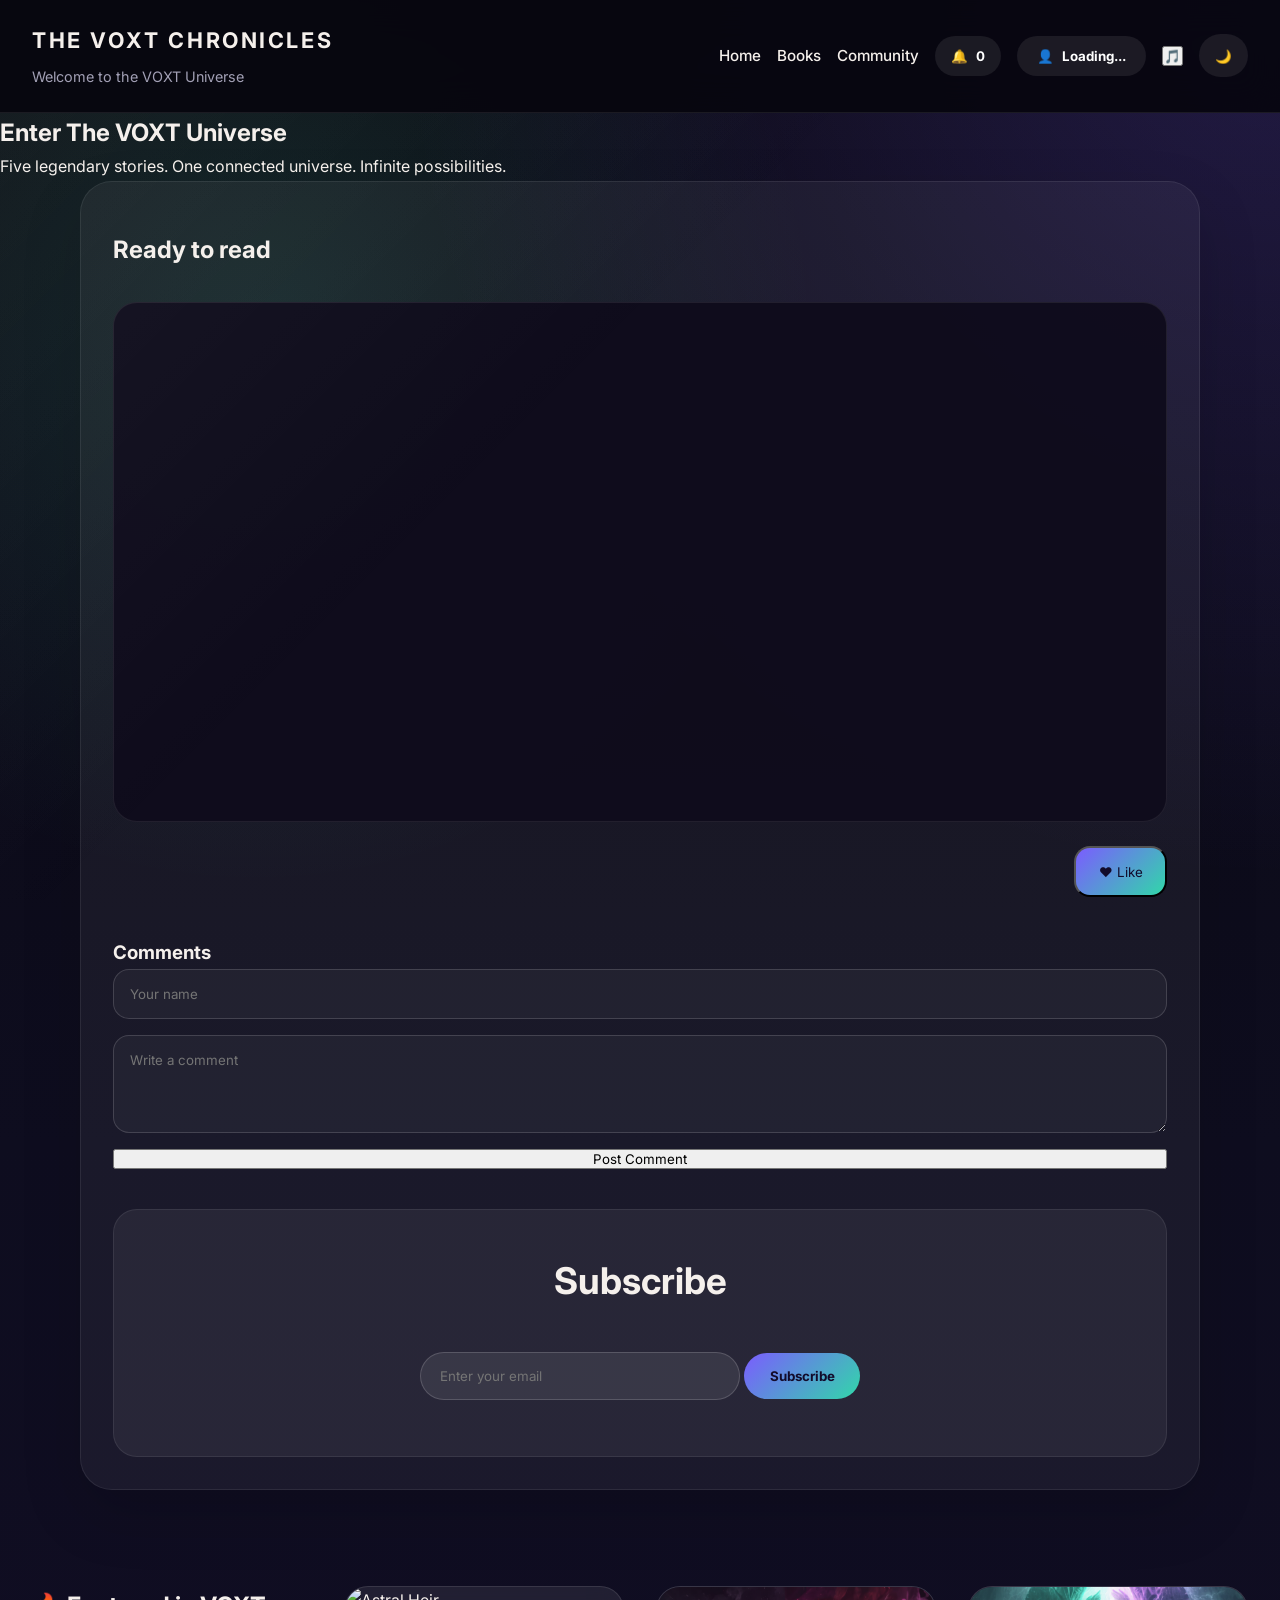
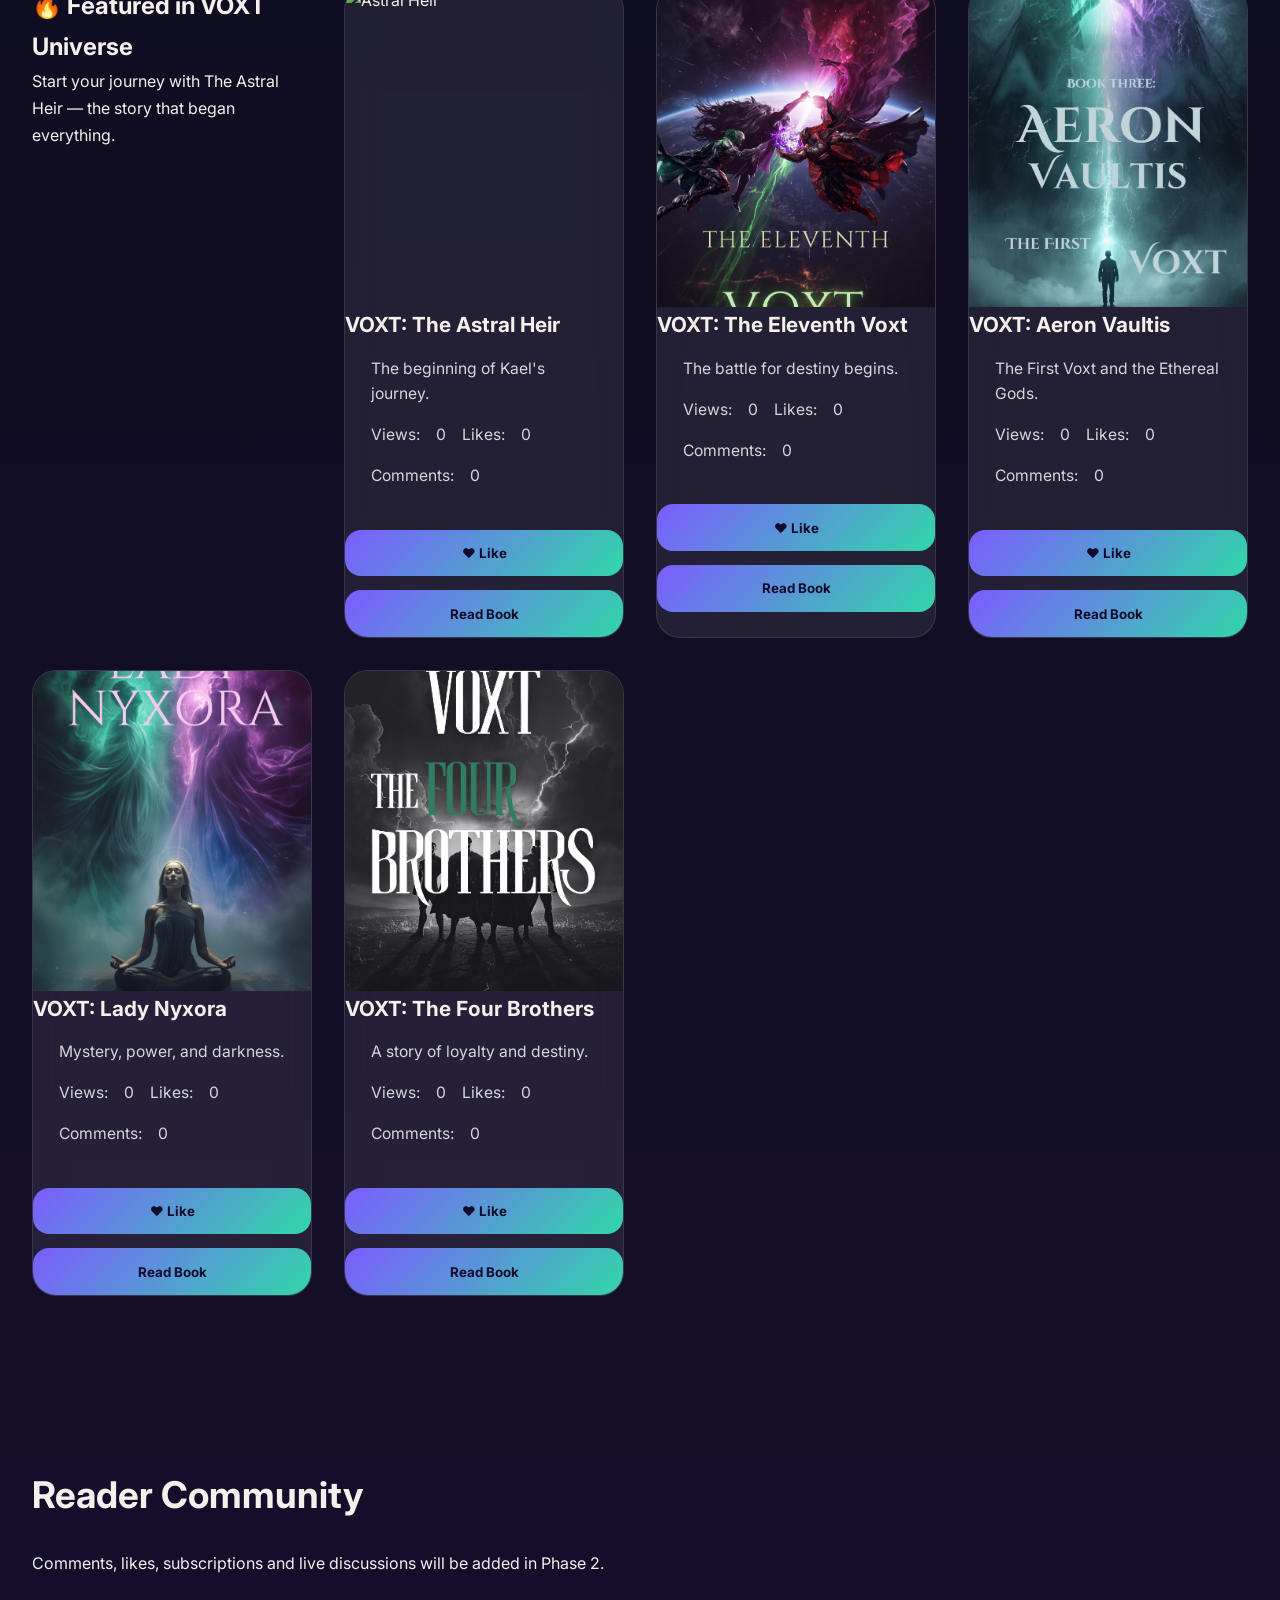
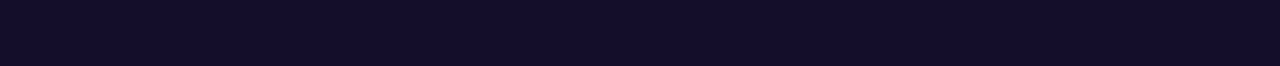
==== voxt/index.html @ 0e3cf200 "Use clean VOXT route" ====
<!DOCTYPE html>
<html lang="en">

<head>
<meta charset="UTF-8">
<meta name="viewport" content="width=device-width, initial-scale=1.0">

<title>The VOXT Chronicles</title>
<link rel="preconnect" href="https://fonts.googleapis.com">
<link rel="preconnect" href="https://fonts.gstatic.com" crossorigin>
<link href="https://fonts.googleapis.com/css2?family=Inter:wght@400;500;600;700;800&family=Poppins:wght@400;500;600;700&display=swap" rel="stylesheet">
<link rel="stylesheet" href="../css/style.css">

  <link rel="icon" href="../images/favicon.svg" type="image/svg+xml">
  <link rel="shortcut icon" href="../favicon.ico">
  <link rel="apple-touch-icon" href="../images/favicon.svg">
  <meta name="theme-color" content="#6A0DAD">
  <meta name="description" content="The VOXT Chronicles — immersive reader universe.">
  <meta property="og:title" content="The VOXT Chronicles">
  <meta property="og:description" content="Dive into interconnected stories and community.">

</head>

<body class="voxt-page">

<header>

  <div class="brand-group">
    <div>
      <h1>THE VOXT CHRONICLES</h1>
      <p class="brand-tag">Welcome to the VOXT Universe</p>
    </div>
  </div>

  <div class="site-controls">
    <nav>
      <a href="../index.html">Home</a>
      <a href="#library">Books</a>
      <a href="#community">Community</a>
      <a id="admin-link" href="../admin.html" style="display:none">Dashboard</a>
    </nav>

    <div class="notification-menu">
      <button id="notif-button">🔔 <span id="notif-count">0</span></button>
      <div id="notification-dropdown" class="notification-dropdown">
        <div class="notification-title">Notifications</div>
        <div id="notification-list">No notifications</div>
      </div>
    </div>

    <div class="user-menu">
      <button id="profile-btn">👤 <span id="username-display">Loading...</span></button>
      <div id="profile-dropdown">
        <a href="../index.html">Profile</a>
        <a id="dashboard-link" href="../admin.html">Dashboard</a>
        <button type="button" onclick="logout()">Logout</button>
      </div>
    </div>

    <button id="music-toggle">🎵</button>
    <button id="theme-toggle">🌙</button>
  </div>

</header>

<section class="voxt-hero">

<h2>Enter The VOXT Universe</h2>

<p>
Five legendary stories.
One connected universe.
Infinite possibilities.
</p>

</section>

<section id="reader-section">
  <div class="reader-header">
    <h2 id="reader-title">Ready to read</h2>
  </div>
  <div id="reader-container" class="reader-container"></div>

  <div class="reader-actions">
    <button type="button" onclick="toggleLike(window.currentBookId)">❤️ Like</button>
  </div>

  <section class="reader-comments">
    <h3>Comments</h3>
    <form id="comment-form">
      <input id="comment-username" type="text" placeholder="Your name" required>
      <textarea id="comment-message" rows="4" placeholder="Write a comment" required></textarea>
      <button type="submit">Post Comment</button>
    </form>
    <div id="comments-list"></div>
  </section>

  <section id="subscribe" style="padding:40px 20px; text-align:center;">
    <h2>Subscribe</h2>
    <input id="email" type="email" placeholder="Enter your email">
    <button type="button" onclick="subscribe()">Subscribe</button>
  </section>
</section>

<section id="library" class="book-library">

<section class="featured-banner">

  <h2>🔥 Featured in VOXT Universe</h2>

  <p>
    Start your journey with The Astral Heir —
    the story that began everything.
  </p>

</section>

<!-- BOOK 1 -->

<div class="book-card">

<img src="../covers/astral-heir.png" alt="Astral Heir">

<h3>VOXT: The Astral Heir</h3>

<p>
The beginning of Kael's journey.
</p>

<p>
Views: <span id="views-astral-heir">0</span>
Likes: <span id="likes-astral-heir">0</span>
Comments: <span id="comments-astral-heir">0</span>
</p>

<button class="like-btn" data-book="astral-heir" onclick="toggleLike('astral-heir')">❤️ Like</button>

<button data-book="astral-heir" data-release="2026-06-01" onclick="loadBook(
'VOXT: The Astral Heir',
'https://online.fliphtml5.com/Jasonbooks/VOXT_The_Astral_Heir/',
'astral-heir'
)">
Read Book
</button>

</div>

<!-- BOOK 2 -->

<div class="book-card">

<img src="../covers/eleventh-voxt.png" alt="Eleventh Voxt">

<h3>VOXT: The Eleventh Voxt</h3>

<p>
The battle for destiny begins.
</p>

<p>
Views: <span id="views-eleventh-voxt">0</span>
Likes: <span id="likes-eleventh-voxt">0</span>
Comments: <span id="comments-eleventh-voxt">0</span>
</p>

<button class="like-btn" data-book="eleventh-voxt" onclick="toggleLike('eleventh-voxt')">❤️ Like</button>

<button data-book="eleventh-voxt" data-release="2026-06-12" onclick="loadBook(
'VOXT: The Eleventh Voxt',
'https://online.fliphtml5.com/Jasonbooks/VOXT_Book2_The_Eleventh_Voxt/',
'eleventh-voxt'
)">
Read Book
</button>

</div>

<!-- BOOK 3 -->

<div class="book-card">

<img src="../covers/aeron-vaultis.png" alt="Aeron Vaultis">

<h3>VOXT: Aeron Vaultis</h3>

<p>
The First Voxt and the Ethereal Gods.
</p>

<p>
Views: <span id="views-aeron-vaultis">0</span>
Likes: <span id="likes-aeron-vaultis">0</span>
Comments: <span id="comments-aeron-vaultis">0</span>
</p>

<button class="like-btn" data-book="aeron-vaultis" onclick="toggleLike('aeron-vaultis')">❤️ Like</button>

<button data-book="aeron-vaultis" data-release="2026-06-19" onclick="loadBook(
'VOXT: Aeron Vaultis',
'https://online.fliphtml5.com/Jasonbooks/VOXT_Book3_Aeron_Vaultis/',
'aeron-vaultis'
)">
Read Book
</button>

</div>

<!-- BOOK 4 -->

<div class="book-card">

<img src="../covers/lady-nyxora.png" alt="Lady Nyxora">

<h3>VOXT: Lady Nyxora</h3>

<p>
Mystery, power, and darkness.
</p>

<p>
Views: <span id="views-lady-nyxora">0</span>
Likes: <span id="likes-lady-nyxora">0</span>
Comments: <span id="comments-lady-nyxora">0</span>
</p>

<button class="like-btn" data-book="lady-nyxora" onclick="toggleLike('lady-nyxora')">❤️ Like</button>

<button data-book="lady-nyxora" data-release="2026-06-26" onclick="loadBook(
'VOXT: Lady Nyxora',
'https://online.fliphtml5.com/Jasonbooks/VOXT_Book4_Lady_Nyxora/',
'lady-nyxora'
)">
Read Book
</button>

</div>

<!-- BOOK 5 -->

<div class="book-card">

<img src="../covers/four-brothers.png" alt="Four Brothers">

<h3>VOXT: The Four Brothers</h3>

<p>
A story of loyalty and destiny.
</p>

<p>
Views: <span id="views-four-brothers">0</span>
Likes: <span id="likes-four-brothers">0</span>
Comments: <span id="comments-four-brothers">0</span>
</p>

<button class="like-btn" data-book="four-brothers" onclick="toggleLike('four-brothers')">❤️ Like</button>

<button data-book="four-brothers" data-release="2026-07-03" onclick="loadBook(
'VOXT: The Four Brothers',
'https://online.fliphtml5.com/Jasonbooks/VOXT_Book5_The_Four_Brothers/',
'four-brothers'
)">
Read Book
</button>

</div>

</section>

<section id="community">

<h2>Reader Community</h2>

<p>
Comments, likes, subscriptions and live discussions
will be added in Phase 2.
</p>

</section>

<script src="https://cdn.jsdelivr.net/npm/@supabase/supabase-js@2/dist/umd/supabase.min.js"></script>
<script src="../js/supabase.js"></script>
<script type="module" src="../js/app.js"></script>
<audio id="voxt-theme" preload="none" loop>
    <source src="../assets/voxt-theme.mp3" type="audio/mpeg">
    <source src="../assets/voxt-theme.wav" type="audio/wav">
    Your browser does not support the audio element.
  </audio>
<!-- Debug panel (visible when ?debug=1) -->
<div id="dev-debug-panel" style="position:fixed;right:12px;bottom:12px;background:#111;color:#fff;padding:12px;border-radius:8px;display:none;z-index:9999;max-width:320px;font-size:13px;box-shadow:0 6px 18px rgba(0,0,0,0.5)">
  <div id="dev-debug-content">Loading debug info...</div>
  <div style="margin-top:8px;display:flex;gap:8px;">
    <button id="dev-force-admin" style="flex:1;padding:6px">Make me admin</button>
    <button id="dev-refresh-debug" style="flex:1;padding:6px">Refresh</button>
  </div>
</div>

</body>
</html>
---- css/style.css ----
:root {
  --bg: #0a0912;
  --bg-soft: rgba(255,255,255,0.05);
  --surface: rgba(255,255,255,0.08);
  --surface-strong: rgba(255,255,255,0.14);
  --text: #f5f0ec;
  --muted: #a2a0b5;
  --accent: #7b5cff;
  --accent-2: #31d7a9;
  --button-text: #120b2b;
  --border: rgba(255,255,255,0.14);
  --danger: #ff6961;
}

* {
  margin: 0;
  padding: 0;
  box-sizing: border-box;
  font-family: 'Inter', 'Poppins', system-ui, sans-serif;
}

html {
  scroll-behavior: smooth;
}

body {
  min-height: 100vh;
  background: radial-gradient(circle at top right, rgba(123, 92, 255, 0.22), transparent 25%),
    radial-gradient(circle at 20% 10%, rgba(49, 215, 169, 0.12), transparent 18%),
    linear-gradient(180deg, #09080f 0%, #0e0d1f 35%, #150e2b 100%);
  color: var(--text);
  line-height: 1.7;
}

body::before {
  content: '';
  position: fixed;
  inset: 0;
  background: linear-gradient(135deg, rgba(255,255,255,0.05), transparent 45%);
  pointer-events: none;
}

header {
  position: sticky;
  top: 0;
  z-index: 100;
  display: flex;
  align-items: center;
  justify-content: space-between;
  gap: 1rem;
  padding: 1.4rem 2rem;
  background: rgba(7, 6, 15, 0.92);
  border-bottom: 1px solid rgba(255,255,255,0.08);
  backdrop-filter: blur(18px);
}

.brand-group h1,
.brand-tag {
  margin: 0;
}

.brand-group h1 {
  font-size: 1.35rem;
  letter-spacing: 0.12em;
  text-transform: uppercase;
}

.brand-tag {
  margin-top: 0.35rem;
  font-size: 0.9rem;
  color: var(--muted);
}

.site-controls {
  display: flex;
  align-items: center;
  gap: 1rem;
}

nav {
  display: flex;
  flex-wrap: wrap;
  gap: 1rem;
  align-items: center;
}

nav a {
  color: var(--text);
  text-decoration: none;
  font-size: 0.95rem;
  font-weight: 500;
  transition: color 0.2s ease;
}

nav a:hover {
  color: var(--accent);
}

.user-menu {
  position: relative;
}

#profile-btn {
  background: rgba(255,255,255,0.08);
  color: white;
  border: none;
  padding: 12px 20px;
  border-radius: 50px;
  cursor: pointer;
  font-weight: bold;
  display: inline-flex;
  align-items: center;
  gap: 0.5rem;
  transition: transform 0.2s ease, background 0.2s ease;
}

#profile-btn:hover {
  transform: translateY(-1px);
  background: rgba(255,255,255,0.12);
}

#profile-dropdown {
  display: none;
  position: absolute;
  top: 55px;
  right: 0;
  background: #fff8ee;
  width: 220px;
  border-radius: 15px;
  overflow: hidden;
  box-shadow: 0 10px 40px rgba(0,0,0,0.2);
  z-index: 999;
  opacity: 0;
  transform: translateY(-12px);
  transition: opacity 0.18s ease, transform 0.18s ease;
  pointer-events: none;
}

#profile-dropdown.open {
  display: block;
  opacity: 1;
  transform: translateY(0);
  pointer-events: auto;
}

.notification-menu {
  position: relative;
}

#notif-button {
  background: rgba(255,255,255,0.08);
  color: white;
  border: none;
  padding: 12px 16px;
  border-radius: 50px;
  cursor: pointer;
  font-weight: 700;
  display: inline-flex;
  align-items: center;
  gap: 0.5rem;
}

.notification-dropdown {
  display: none;
  position: absolute;
  top: 55px;
  right: 0;
  width: 280px;
  background: #fff8ee;
  border-radius: 18px;
  box-shadow: 0 18px 45px rgba(0,0,0,0.18);
  padding: 1rem;
  opacity: 0;
  transform: translateY(-12px);
  transition: opacity 0.18s ease, transform 0.18s ease;
  pointer-events: none;
  z-index: 999;
}

.notification-dropdown.open {
  display: block;
  opacity: 1;
  transform: translateY(0);
  pointer-events: auto;
}

.notification-title {
  font-weight: 700;
  margin-bottom: 0.75rem;
  color: #33211a;
}

#notification-list {
  max-height: 280px;
  overflow-y: auto;
  color: #2a1f16;
}

.notification-item {
  padding: 0.8rem 0;
  border-bottom: 1px solid rgba(0,0,0,0.06);
}

.notification-item:last-child {
  border-bottom: none;
}

.notification-item strong {
  display: block;
  margin-bottom: 0.35rem;
}

.dashboard-chart {
  margin-top: 2rem;
}

.views-chart {
  display: grid;
  gap: 0.9rem;
  margin-top: 1rem;
}

.views-chart-row {
  display: grid;
  grid-template-columns: 1fr auto;
  align-items: center;
  gap: 1rem;
}

.views-chart-title {
  color: var(--text);
  font-weight: 600;
}

.views-chart-bar {
  height: 14px;
  border-radius: 999px;
  background: rgba(255,255,255,0.12);
  overflow: hidden;
}

.views-chart-fill {
  height: 100%;
  background: linear-gradient(135deg, var(--accent), var(--accent-2));
}

.comment-replies {
  margin-top: 1rem;
  padding-left: 1rem;
  border-left: 2px solid rgba(255,255,255,0.12);
}

.comment-reply {
  margin-top: 1rem;
  padding: 1rem;
  background: rgba(255,255,255,0.05);
  border-radius: 18px;
  border: 1px solid rgba(255,255,255,0.08);
}

.comment-reply .comment-author {
  color: #c8b4ff;
}

.comment-reply .comment-time {
  font-size: 0.82rem;
  opacity: 0.75;
}

.reply-actions {
  display: flex;
  gap: 0.75rem;
  flex-wrap: wrap;
  margin-top: 0.9rem;
}

.reply-actions button,
.reply-actions input {
  border-radius: 14px;
}

.reply-actions input {
  flex: 1 1 100%;
  padding: 0.9rem 1rem;
  border: 1px solid rgba(255,255,255,0.16);
  background: rgba(255,255,255,0.08);
  color: #fff;
}

.reply-actions button {
  background: linear-gradient(135deg, var(--accent), var(--accent-2));
  border: none;
  color: #120b2b;
  padding: 0.9rem 1rem;
  cursor: pointer;
}

.reply-button {
  background: rgba(255,255,255,0.08);
  color: var(--text);
  border: 1px solid rgba(255,255,255,0.12);
  padding: 0.85rem 1rem;
}

.reply-button:hover,
.reply-actions button:hover {
  filter: brightness(1.05);
}

.dashboard-metrics {
  display: grid;
  grid-template-columns: repeat(auto-fit,minmax(200px,1fr));
  gap: 1.4rem;
  margin-top: 2rem;
}

.notification-create {
  margin-top: 2rem;
  padding: 1.6rem;
  background: rgba(255,255,255,0.06);
  border-radius: 24px;
  border: 1px solid rgba(255,255,255,0.1);
}

.notification-create input {
  width: 100%;
  padding: 0.95rem 1rem;
  border-radius: 16px;
  border: 1px solid rgba(255,255,255,0.15);
  background: rgba(255,255,255,0.04);
  color: #fff;
  margin-bottom: 1rem;
}

.notification-create button {
  width: 100%;
  padding: 0.95rem 1rem;
  border: none;
  border-radius: 16px;
  background: linear-gradient(135deg, var(--accent), var(--accent-2));
  color: #120b2b;
  cursor: pointer;
}
  display: block;
  width: 100%;
  padding: 15px;
  text-align: left;
  border: none;
  background: none;
  cursor: pointer;
  text-decoration: none;
  color: #222;
  font-size: 0.95rem;
}

#profile-dropdown a:hover,
#profile-dropdown button:hover {
  background: #f3e7d4;
}

#theme-toggle {
  border: none;
  background: rgba(255,255,255,0.08);
  color: var(--text);
  border-radius: 999px;
  padding: 0.85rem 1rem;
  cursor: pointer;
  transition: transform 0.2s ease, background 0.2s ease;
}

#theme-toggle:hover {
  transform: translateY(-1px);
  background: rgba(255,255,255,0.12);
}

.hero,
.featured,
#profile-section,
#about,
#subscribe,
#community {
  padding: 5.5rem 2rem;
}

.hero {
  max-width: 940px;
  margin: 0 auto;
  text-align: center;
}

.hero h2 {
  font-size: 3.8rem;
  line-height: 1.02;
  letter-spacing: -0.04em;
  margin-bottom: 1rem;
}

.hero p {
  max-width: 720px;
  margin: 0 auto;
  font-size: 1.05rem;
  color: var(--muted);
}

.enter-btn {
  display: inline-flex;
  align-items: center;
  justify-content: center;
  gap: 0.6rem;
  margin-top: 2rem;
  padding: 1rem 2rem;
  background: linear-gradient(135deg, var(--accent), var(--accent-2));
  color: var(--button-text);
  text-decoration: none;
  font-weight: 700;
  border-radius: 999px;
  box-shadow: 0 18px 45px rgba(123,92,255,0.2);
  transition: transform 0.2s ease, box-shadow 0.2s ease;
}

.enter-btn:hover {
  transform: translateY(-2px);
  box-shadow: 0 24px 60px rgba(123,92,255,0.25);
}

.profile-section {
  max-width: 1100px;
  margin: 0 auto;
  display: none;
}

.profile-header h2 {
  margin-bottom: 0.5rem;
}

.profile-header p {
  color: var(--muted);
  max-width: 620px;
}

.profile-info {
  margin-top: 1.75rem;
}

.profile-card {
  background: rgba(255,255,255,0.08);
  border: 1px solid rgba(255,255,255,0.12);
  border-radius: 24px;
  padding: 2rem;
  display: grid;
  gap: 0.9rem;
  box-shadow: 0 24px 60px rgba(0,0,0,0.14);
}

.profile-heading {
  font-size: 1.75rem;
  font-weight: 700;
}

.profile-meta,
.profile-stat {
  color: var(--muted);
}

.featured h2,
#about h2,
#subscribe h2,
#community h2 {
  font-size: 2.3rem;
  margin-bottom: 1.5rem;
}

.featured-card {
  max-width: 520px;
  margin: 0 auto;
  border-radius: 28px;
  overflow: hidden;
  box-shadow: 0 24px 80px rgba(0,0,0,0.24);
  border: 1px solid rgba(255,255,255,0.08);
  background: rgba(255,255,255,0.06);
}

.featured-card img {
  width: 100%;
  display: block;
  height: 420px;
  object-fit: cover;
}

.featured-card h3,
.featured-card p {
  padding: 1.4rem 1.75rem;
}

.featured-card h3 {
  margin-bottom: 0.75rem;
}

#about p,
#subscribe p {
  max-width: 760px;
  margin: 0 auto;
  color: var(--muted);
}

#subscribe {
  background: rgba(255,255,255,0.03);
  border-top: 1px solid rgba(255,255,255,0.06);
  border-bottom: 1px solid rgba(255,255,255,0.06);
}

#subscribe input {
  width: 320px;
  max-width: 100%;
  border-radius: 999px;
  border: 1px solid rgba(255,255,255,0.16);
  background: rgba(255,255,255,0.08);
  padding: 0.95rem 1.2rem;
  color: var(--text);
  outline: none;
  transition: transform 0.2s ease, border-color 0.2s ease;
}

#subscribe input:focus {
  transform: translateY(-1px);
  border-color: rgba(123,92,255,0.45);
}

#subscribe button {
  margin-top: 1rem;
  border-radius: 999px;
  border: none;
  background: linear-gradient(135deg, var(--accent), var(--accent-2));
  color: var(--button-text);
  padding: 0.95rem 1.6rem;
  cursor: pointer;
  font-weight: 700;
  transition: transform 0.2s ease;
}

#subscribe button:hover {
  transform: translateY(-2px);
}

.book-library {
  display: grid;
  grid-template-columns: repeat(auto-fit,minmax(280px,1fr));
  gap: 32px;
  padding: 3rem 2rem 5rem;
}

.book-card {
  background: rgba(255,255,255,0.08);
  border-radius: 24px;
  overflow: hidden;
  position: relative;
  border: 1px solid rgba(255,255,255,0.1);
  backdrop-filter: blur(14px);
  transition: transform 0.35s ease, box-shadow 0.35s ease;
}

.book-card:hover {
  transform: translateY(-12px);
  box-shadow: 0 24px 80px rgba(0,0,0,0.25);
}

.book-card img {
  width: 100%;
  display: block;
  height: 320px;
  object-fit: cover;
}

.book-card > p {
  padding: 0 1.6rem 1rem;
  margin: 0;
  color: rgba(255,255,255,0.82);
  font-size: 0.98rem;
  line-height: 1.6;
}

.book-card > p:last-of-type {
  margin-bottom: 0.8rem;
  display: flex;
  flex-wrap: wrap;
  gap: 1rem;
  align-items: center;
}

.book-card p {
  white-space: normal;
}

.book-card button + button {
  margin-top: 0.9rem;
}

.book-card .book-actions {
  display: grid;
  gap: 0.85rem;
  padding: 0 1.6rem 1.6rem;
}

.book-card .book-info {
  padding: 1.6rem;
}

.book-card h3 {
  margin-bottom: 0.8rem;
  font-size: 1.3rem;
}

.book-desc {
  color: var(--muted);
  margin-bottom: 1rem;
  line-height: 1.75;
}

.book-meta {
  display: flex;
  gap: 0.8rem;
  flex-wrap: wrap;
  color: rgba(255,255,255,0.7);
  font-size: 0.9rem;
  margin-bottom: 1rem;
}

.book-card button,
.like-btn {
  width: 100%;
  border: none;
  border-radius: 16px;
  padding: 0.95rem 1rem;
  font-weight: 700;
  cursor: pointer;
  transition: transform 0.2s ease, filter 0.2s ease;
}

.book-card button {
  background: linear-gradient(135deg, var(--accent), var(--accent-2));
  color: #120b2b;
}

.book-card button:hover,
.like-btn:hover {
  transform: translateY(-2px);
}

.like-btn {
  margin-top: 0.8rem;
  background: rgba(255,255,255,0.08);
  color: var(--text);
}

.like-btn.liked {
  background: linear-gradient(135deg, #ff5b96, #ffbe4a);
  color: #120b2b;
}

.comments-section,
#reader-section,
.admin-dashboard {
  max-width: 1120px;
  margin: 0 auto;
}

#reader-section {
  padding: 3rem 2rem 2rem;
  background: rgba(255,255,255,0.05);
  border-radius: 32px;
  border: 1px solid rgba(255,255,255,0.08);
  box-shadow: 0 24px 60px rgba(0,0,0,0.15);
  margin-bottom: 3rem;
}

.reader-header {
  display: flex;
  align-items: center;
  justify-content: space-between;
  flex-wrap: wrap;
  gap: 1rem;
  margin-bottom: 2rem;
}

.reader-container {
  min-height: 520px;
  border-radius: 24px;
  overflow: hidden;
  background: rgba(15,12,28,0.95);
  border: 1px solid rgba(255,255,255,0.08);
}

.reader-container iframe {
  width: 100%;
  min-height: 520px;
  border: none;
}

.reader-actions {
  display: flex;
  justify-content: flex-end;
  margin-top: 1.5rem;
}

.reader-actions button {
  background: linear-gradient(135deg, var(--accent), var(--accent-2));
  color: #120b2b;
  padding: 0.95rem 1.4rem;
  border-radius: 16px;
}

.reader-comments {
  margin-top: 2.5rem;
}

.reader-comments form {
  display: grid;
  gap: 1rem;
}

.reader-comments input,
.reader-comments textarea {
  width: 100%;
  border: 1px solid rgba(255,255,255,0.15);
  background: rgba(255,255,255,0.04);
  color: #fff;
  border-radius: 16px;
  padding: 1rem;
}

#subscribe {
  margin-top: 2.5rem;
  padding: 2rem;
  background: rgba(255,255,255,0.06);
  border-radius: 24px;
  border: 1px solid rgba(255,255,255,0.08);
}

#subscribe input {
  max-width: 420px;
  margin: 1rem 0;
}

.comment-item {
  background: rgba(255,255,255,0.08);
  color: var(--text);
  padding: 1.25rem;
  border-radius: 18px;
  margin-bottom: 1rem;
  border: 1px solid rgba(255,255,255,0.1);
}

.comment-author {
  font-weight: 700;
  color: #c8b4ff;
}

.comment-message {
  margin-top: 0.75rem;
  line-height: 1.7;
}

.comment-time {
  opacity: .75;
  font-size: .85rem;
  margin-top: 0.75rem;
}

.admin-dashboard {
  padding: 4rem 2rem;
  margin-bottom: 4rem;
  background: rgba(255,255,255,0.08);
  border-radius: 32px;
  border: 1px solid rgba(255,255,255,0.1);
  box-shadow: 0 22px 68px rgba(0,0,0,0.16);
}

.dashboard-header {
  display: flex;
  justify-content: space-between;
  align-items: center;
  flex-wrap: wrap;
  gap: 1rem;
}

.dashboard-header h2 {
  margin: 0;
  font-size: 2.4rem;
}

.dashboard-badge {
  padding: 0.75rem 1.25rem;
  border-radius: 999px;
  background: linear-gradient(135deg, #ffbe4a, #ff7a5a);
  color: #120b2b;
  font-weight: 700;
}

.dashboard-metrics {
  display: grid;
  grid-template-columns: repeat(auto-fit,minmax(240px,1fr));
  gap: 1.4rem;
  margin-top: 2rem;
}

.metric-card {
  background: rgba(255,255,255,0.08);
  border-radius: 24px;
  padding: 2rem;
  box-shadow: 0 18px 40px rgba(0,0,0,0.12);
  text-align: center;
  border: 1px solid rgba(255,255,255,0.1);
}

.metric-card .metric-label {
  color: var(--muted);
  margin-bottom: 0.75rem;
}

.metric-card div:last-child {
  font-size: 2.4rem;
  font-weight: 800;
}

.dashboard-book-stats {
  margin-top: 2rem;
}

.book-stats-grid {
  display: grid;
  grid-template-columns: repeat(auto-fit, minmax(220px, 1fr));
  gap: 1rem;
  margin-top: 1rem;
}

.book-stat-card {
  background: rgba(255,255,255,0.06);
  border-radius: 24px;
  padding: 1.6rem;
  border: 1px solid rgba(255,255,255,0.1);
  box-shadow: 0 18px 40px rgba(0,0,0,0.12);
}

.book-stat-title {
  font-weight: 700;
  margin-bottom: 0.9rem;
  font-size: 1rem;
}

.book-stat-row {
  display: flex;
  justify-content: space-between;
  gap: 1rem;
  margin-bottom: 0.7rem;
  color: var(--muted);
}

.book-stat-row span:last-child {
  color: var(--text);
  font-weight: 700;
}

.featured-panel {
  display: grid;
  grid-template-columns: 1.4fr 1fr;
  gap: 1.4rem;
  margin-top: 2rem;
}

.featured-panel-card {
  background: rgba(255,255,255,0.08);
  border-radius: 24px;
  padding: 1.75rem;
  border: 1px solid rgba(255,255,255,0.1);
  box-shadow: 0 18px 40px rgba(0,0,0,0.12);
}

.panel-title {
  color: var(--muted);
  text-transform: uppercase;
  letter-spacing: 0.15em;
  font-size: 0.85rem;
  margin-bottom: 1rem;
}

.panel-headline {
  font-size: 1.9rem;
  margin-bottom: 1rem;
}

.panel-progress {
  background: rgba(255,255,255,0.06);
  border-radius: 999px;
  height: 12px;
  overflow: hidden;
}

.panel-progress div {
  width: 75%;
  height: 100%;
  background: linear-gradient(135deg, var(--accent), var(--accent-2));
  border-radius: 999px;
}

.comments-feed ul {
  list-style: none;
  padding-left: 0;
  margin: 0;
}

.comments-feed li {
  padding: 0.9rem 0;
  border-bottom: 1px solid rgba(255,255,255,0.09);
  color: var(--text);
}

.comments-feed li:last-child {
  border-bottom: none;
}

body.dark {
  background: linear-gradient(180deg, #06050b 0%, #090815 45%, #090812 100%);
}

body.dark header {
  background: rgba(0,0,0,0.88);
}

.dark #profile-dropdown {
  background: #1a1523;
}

.dark #profile-dropdown a,
.dark #profile-dropdown button {
  color: #f5f0ec;
}

.dark #profile-dropdown a:hover,
.dark #profile-dropdown button:hover {
  background: rgba(255,255,255,0.08);
}

.dark .profile-card,
.dark .featured-card,
.dark .book-card,
.dark .metric-card,
.dark .featured-panel-card,
.dark .comment-item {
  background: rgba(255,255,255,0.06);
  border-color: rgba(255,255,255,0.08);
}

@media(max-width:900px) {
  header {
    flex-direction: column;
    align-items: flex-start;
  }

  .hero {
    padding-top: 5rem;
  }

  .featured,
  #about,
  #subscribe,
  .hero,
  .profile-section {
    padding-left: 1.2rem;
    padding-right: 1.2rem;
  }

  .featured-panel {
    grid-template-columns: 1fr;
  }
}

@media(max-width:640px) {
  .hero h2 {
    font-size: 2.6rem;
  }
}
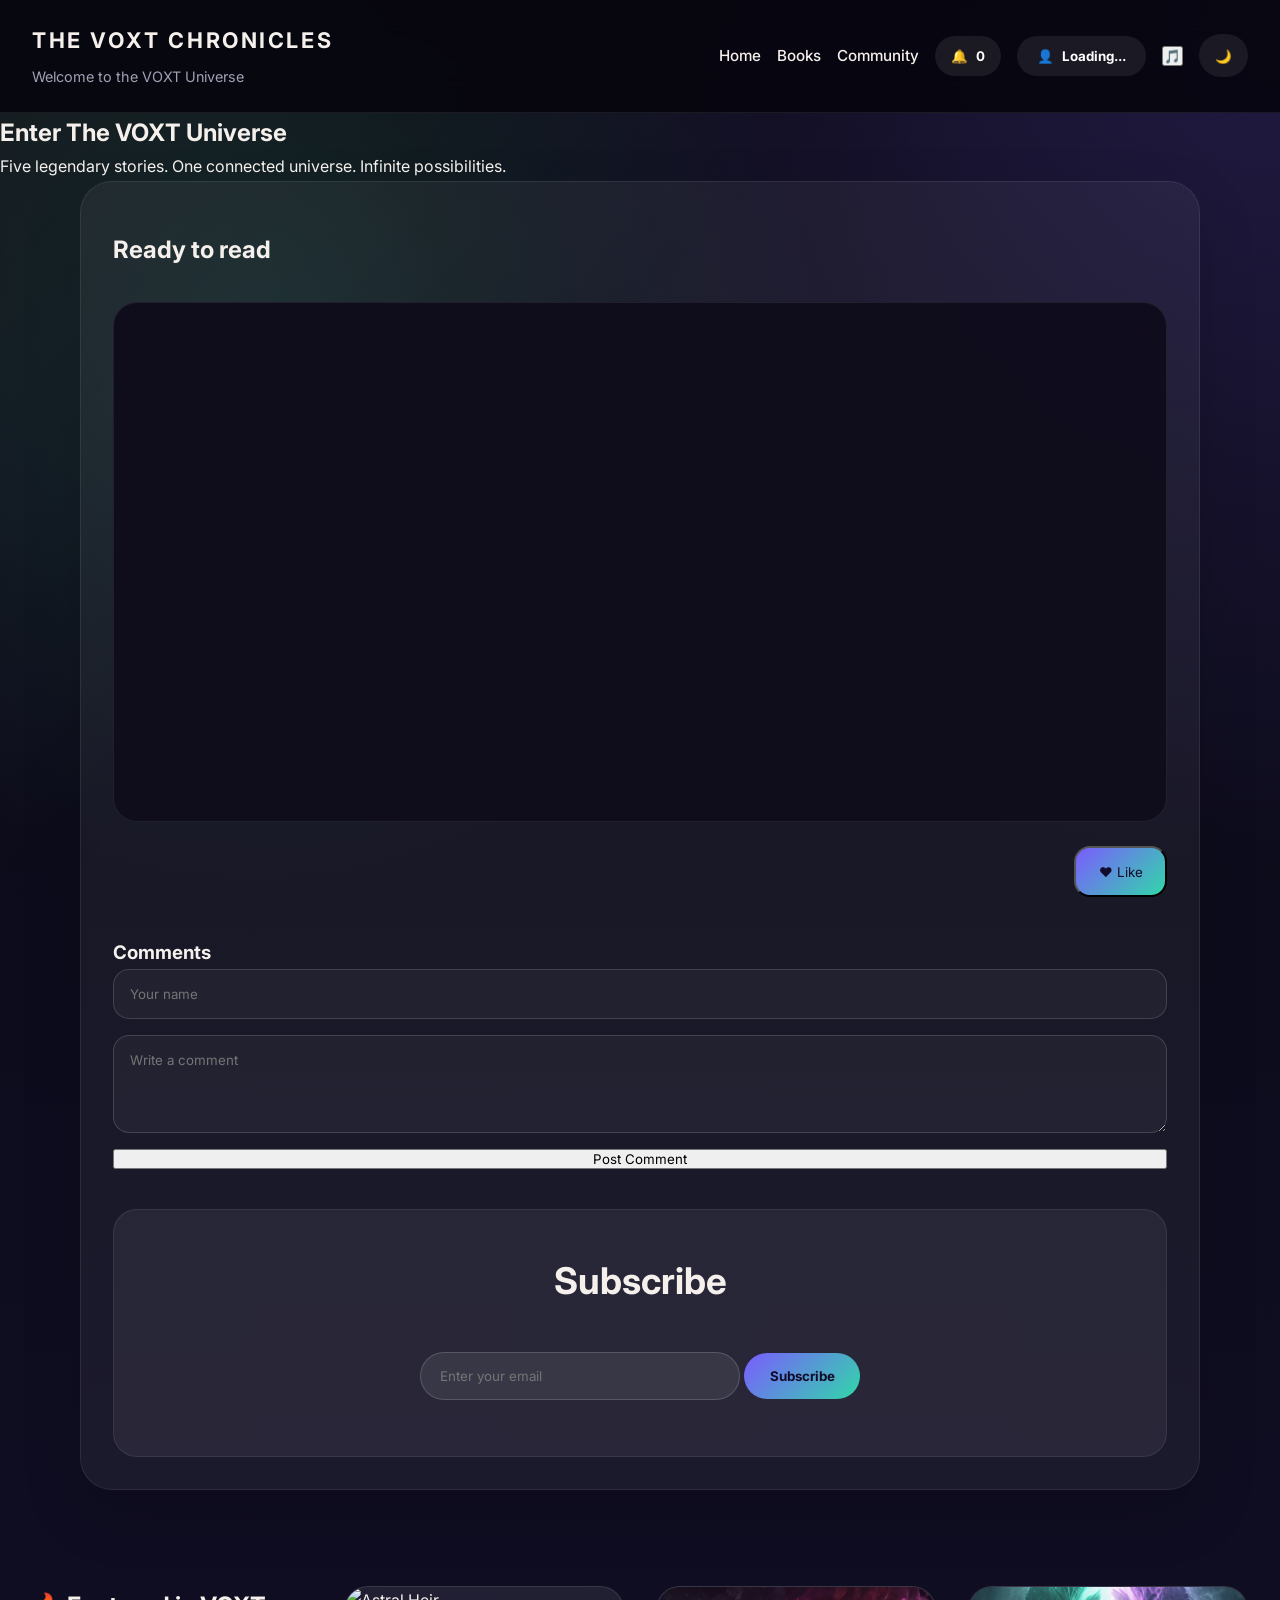
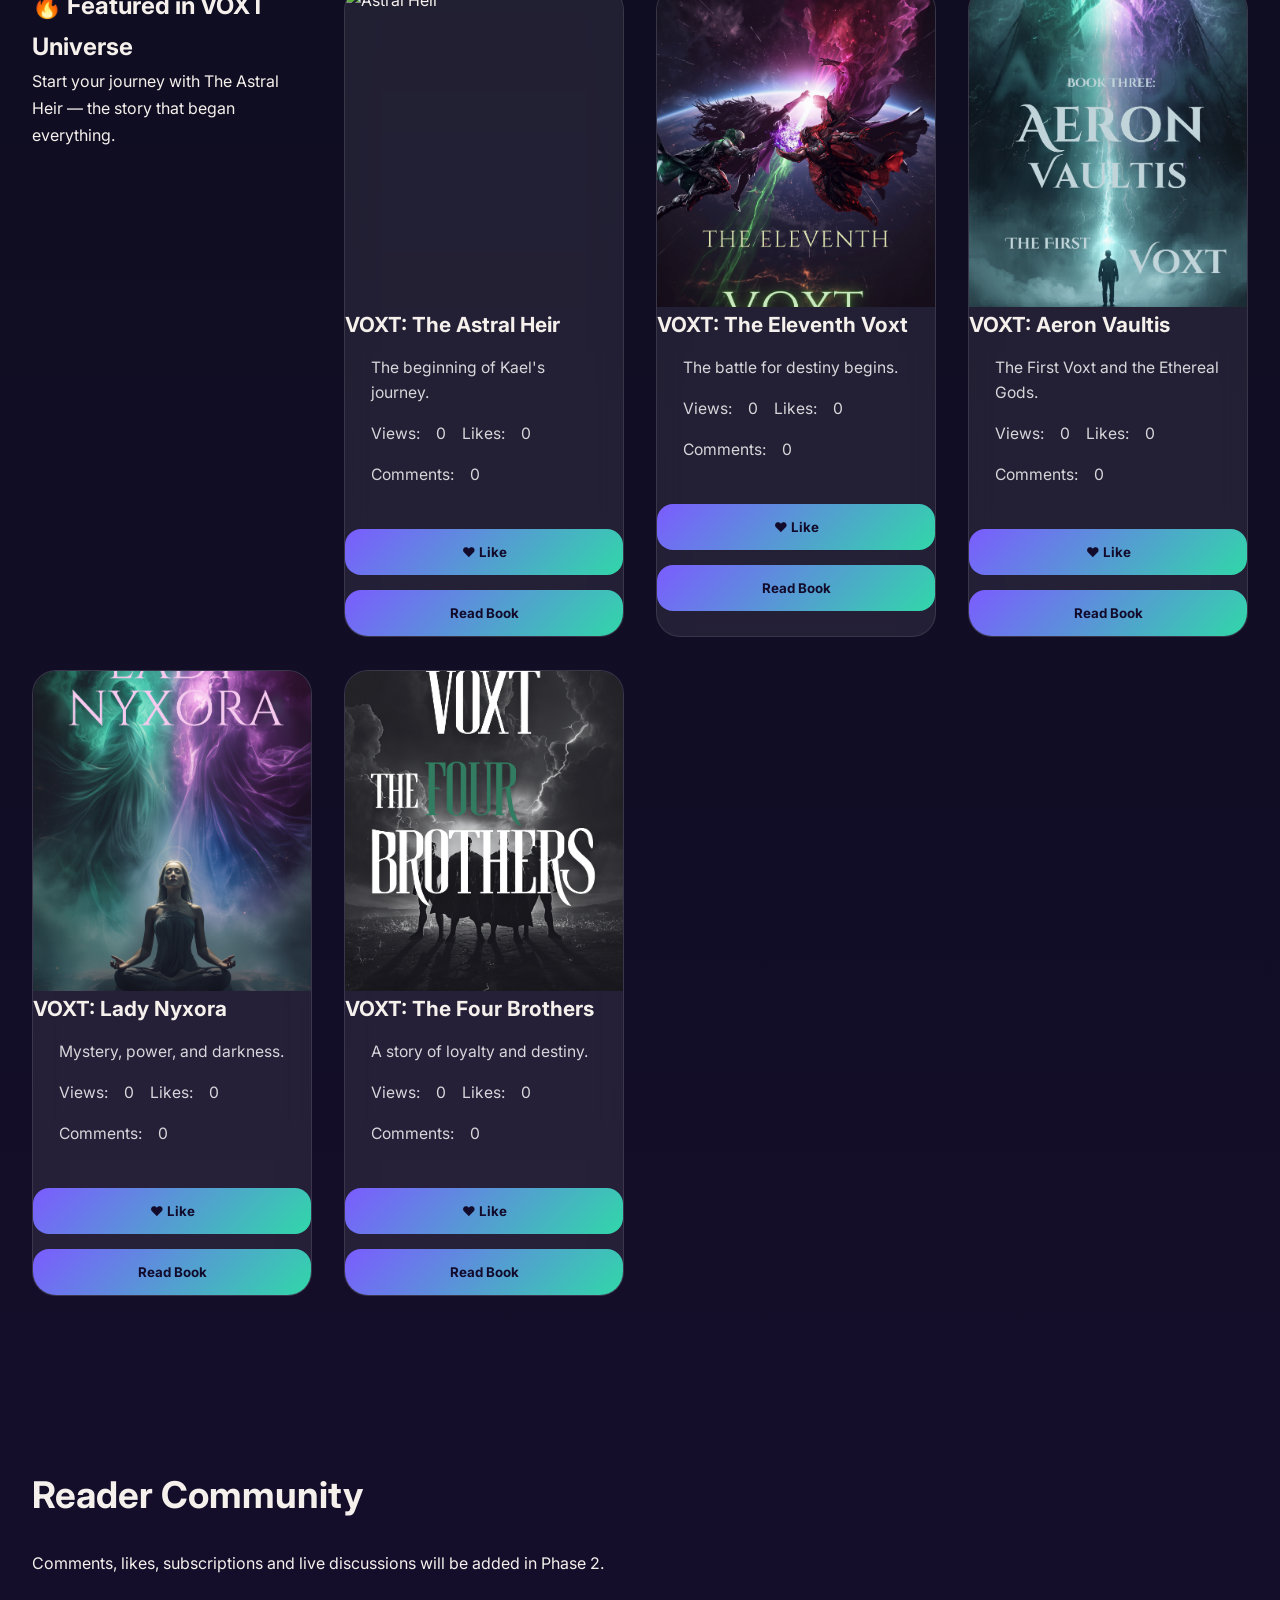
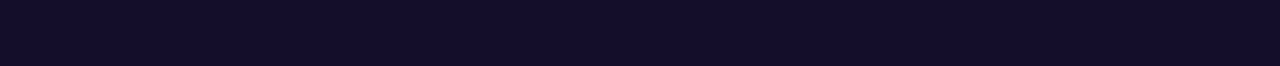
==== commit 867bc511: "Unlock Lady Nyxora Patreon link" ====
--- a/voxt/index.html
+++ b/voxt/index.html
@@ -34,10 +34,10 @@
 
   <div class="site-controls">
     <nav>
-      <a href="../index.html">Home</a>
+      <a href="../">Home</a>
       <a href="#library">Books</a>
       <a href="#community">Community</a>
-      <a id="admin-link" href="../admin.html" style="display:none">Dashboard</a>
+      <a id="admin-link" href="../admin/" style="display:none">Dashboard</a>
     </nav>
 
     <div class="notification-menu">
@@ -51,8 +51,8 @@
     <div class="user-menu">
       <button id="profile-btn">👤 <span id="username-display">Loading...</span></button>
       <div id="profile-dropdown">
-        <a href="../index.html">Profile</a>
-        <a id="dashboard-link" href="../admin.html">Dashboard</a>
+        <a href="../">Profile</a>
+        <a id="dashboard-link" href="../admin/">Dashboard</a>
         <button type="button" onclick="logout()">Logout</button>
       </div>
     </div>
@@ -225,9 +225,9 @@
 
 <button class="like-btn" data-book="lady-nyxora" onclick="toggleLike('lady-nyxora')">❤️ Like</button>
 
-<button data-book="lady-nyxora" data-release="2026-06-26" onclick="loadBook(
+<button data-book="lady-nyxora" data-release="2026-06-06" onclick="loadBook(
 'VOXT: Lady Nyxora',
-'https://online.fliphtml5.com/Jasonbooks/VOXT_Book4_Lady_Nyxora/',
+'https://www.patreon.com/posts/book-4-of-voxt-160308109?utm_medium=clipboard_copy&utm_source=copyLink&utm_campaign=postshare_creator&utm_content=join_link',
 'lady-nyxora'
 )">
 Read Book
--- a/css/style.css
+++ b/css/style.css
@@ -10,6 +10,7 @@
   --button-text: #120b2b;
   --border: rgba(255,255,255,0.14);
   --danger: #ff6961;
+  --ease-smooth: cubic-bezier(0.22, 1, 0.36, 1);
 }
 
 * {
@@ -30,6 +31,7 @@
     linear-gradient(180deg, #09080f 0%, #0e0d1f 35%, #150e2b 100%);
   color: var(--text);
   line-height: 1.7;
+  text-rendering: optimizeLegibility;
 }
 
 body::before {
@@ -89,7 +91,7 @@
   text-decoration: none;
   font-size: 0.95rem;
   font-weight: 500;
-  transition: color 0.2s ease;
+  transition: color 0.22s var(--ease-smooth);
 }
 
 nav a:hover {
@@ -111,7 +113,8 @@
   display: inline-flex;
   align-items: center;
   gap: 0.5rem;
-  transition: transform 0.2s ease, background 0.2s ease;
+  transition: transform 0.22s var(--ease-smooth), background 0.22s var(--ease-smooth);
+  will-change: transform;
 }
 
 #profile-btn:hover {
@@ -132,7 +135,7 @@
   z-index: 999;
   opacity: 0;
   transform: translateY(-12px);
-  transition: opacity 0.18s ease, transform 0.18s ease;
+  transition: opacity 0.22s var(--ease-smooth), transform 0.22s var(--ease-smooth);
   pointer-events: none;
 }
 
@@ -172,7 +175,7 @@
   padding: 1rem;
   opacity: 0;
   transform: translateY(-12px);
-  transition: opacity 0.18s ease, transform 0.18s ease;
+  transition: opacity 0.22s var(--ease-smooth), transform 0.22s var(--ease-smooth);
   pointer-events: none;
   z-index: 999;
 }
@@ -242,6 +245,7 @@
 .views-chart-fill {
   height: 100%;
   background: linear-gradient(135deg, var(--accent), var(--accent-2));
+  transition: width 0.45s var(--ease-smooth);
 }
 
 .comment-replies {
@@ -341,6 +345,9 @@
   color: #120b2b;
   cursor: pointer;
 }
+
+#profile-dropdown a,
+#profile-dropdown button {
   display: block;
   width: 100%;
   padding: 15px;
@@ -365,7 +372,8 @@
   border-radius: 999px;
   padding: 0.85rem 1rem;
   cursor: pointer;
-  transition: transform 0.2s ease, background 0.2s ease;
+  transition: transform 0.22s var(--ease-smooth), background 0.22s var(--ease-smooth);
+  will-change: transform;
 }
 
 #theme-toggle:hover {
@@ -415,7 +423,8 @@
   font-weight: 700;
   border-radius: 999px;
   box-shadow: 0 18px 45px rgba(123,92,255,0.2);
-  transition: transform 0.2s ease, box-shadow 0.2s ease;
+  transition: transform 0.28s var(--ease-smooth), box-shadow 0.28s var(--ease-smooth);
+  will-change: transform;
 }
 
 .enter-btn:hover {
@@ -518,7 +527,7 @@
   padding: 0.95rem 1.2rem;
   color: var(--text);
   outline: none;
-  transition: transform 0.2s ease, border-color 0.2s ease;
+  transition: transform 0.22s var(--ease-smooth), border-color 0.22s var(--ease-smooth);
 }
 
 #subscribe input:focus {
@@ -535,7 +544,8 @@
   padding: 0.95rem 1.6rem;
   cursor: pointer;
   font-weight: 700;
-  transition: transform 0.2s ease;
+  transition: transform 0.24s var(--ease-smooth);
+  will-change: transform;
 }
 
 #subscribe button:hover {
@@ -556,12 +566,14 @@
   position: relative;
   border: 1px solid rgba(255,255,255,0.1);
   backdrop-filter: blur(14px);
-  transition: transform 0.35s ease, box-shadow 0.35s ease;
+  transition: transform 0.38s var(--ease-smooth), box-shadow 0.38s var(--ease-smooth), border-color 0.38s var(--ease-smooth);
+  will-change: transform;
 }
 
 .book-card:hover {
-  transform: translateY(-12px);
-  box-shadow: 0 24px 80px rgba(0,0,0,0.25);
+  transform: translate3d(0, -8px, 0);
+  box-shadow: 0 22px 64px rgba(0,0,0,0.24);
+  border-color: rgba(255,255,255,0.18);
 }
 
 .book-card img {
@@ -633,7 +645,8 @@
   padding: 0.95rem 1rem;
   font-weight: 700;
   cursor: pointer;
-  transition: transform 0.2s ease, filter 0.2s ease;
+  transition: transform 0.22s var(--ease-smooth), filter 0.22s var(--ease-smooth);
+  will-change: transform;
 }
 
 .book-card button {
@@ -694,6 +707,10 @@
   width: 100%;
   min-height: 520px;
   border: none;
+}
+
+.reader-container {
+  content-visibility: auto;
 }
 
 .reader-actions {
@@ -979,3 +996,18 @@
     font-size: 2.6rem;
   }
 }
+
+@media (prefers-reduced-motion: reduce) {
+  html {
+    scroll-behavior: auto;
+  }
+
+  *,
+  *::before,
+  *::after {
+    animation-duration: 0.01ms !important;
+    animation-iteration-count: 1 !important;
+    scroll-behavior: auto !important;
+    transition-duration: 0.01ms !important;
+  }
+}
